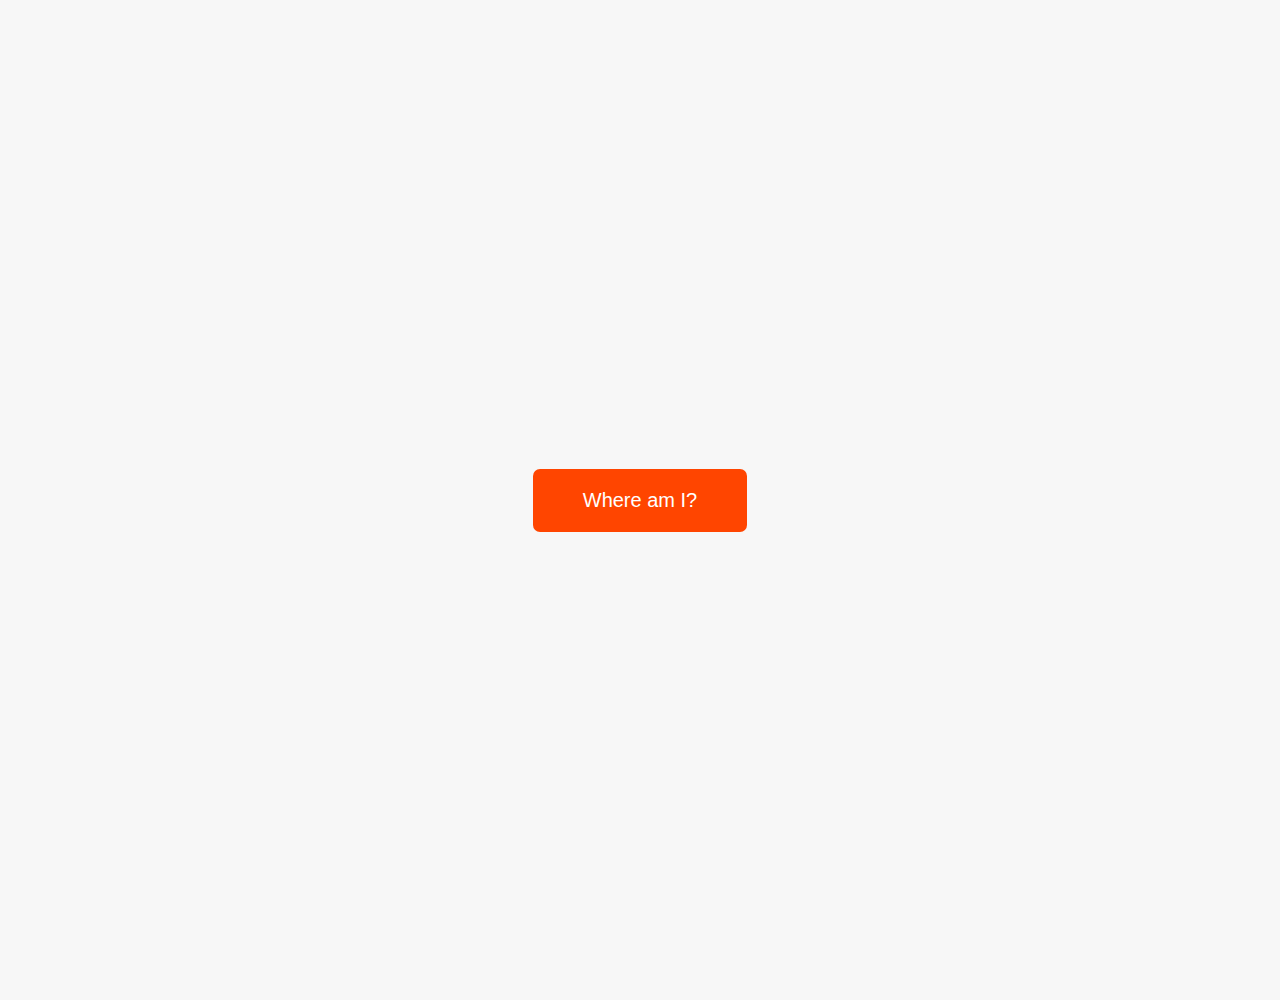
==== Get Country Information/index.html @ 6416da23 "Get country information added using ajax calls" ====
<!DOCTYPE html>
<html lang="en">
  <head>
    <meta charset="UTF-8" />
    <meta name="viewport" content="width=device-width, initial-scale=1.0" />
    <meta http-equiv="X-UA-Compatible" content="ie=edge" />
    <link rel="stylesheet" href="style.css" />
    <script defer src="script.js"></script>
    <title>Asynchronous JavaScript</title>
  </head>
  <body>
    <main class="container">
      <div class="countries">
        <!--
        <article class="country">
          <img class="country__img" src="" />
          <div class="country__data">
            <h3 class="country__name">COUNTRY</h3>
            <h4 class="country__region">REGION</h4>
            <p class="country__row"><span>👫</span>POP people</p>
            <p class="country__row"><span>🗣️</span>LANG</p>
            <p class="country__row"><span>💰</span>CUR</p>
          </div>
        </article>
        -->
      </div>
      <button class="btn-country">Where am I?</button>
      <div class="images"></div>
    </main>
  </body>
</html>
---- Get Country Information/style.css ----
* {
  margin: 0;
  padding: 0;
  box-sizing: inherit;
}

html {
  font-size: 62.5%;
  box-sizing: border-box;
  padding: 5rem;
}

body {
  font-family: system-ui;
  color: #555;
  background-color: #f7f7f7;
  min-height: 100vh;

  display: flex;
  align-items: center;
  justify-content: center;
}

.container {
  display: flex;
  flex-flow: column;
  align-items: center;
}

.countries {
  /* margin-bottom: 8rem; */
  display: flex;
  flex-wrap: wrap;
  font-size: 2rem;
  opacity: 0;
  transition: opacity 1s;
}

.country {
  background-color: #fff;
  box-shadow: 0 2rem 5rem 1rem rgba(0, 0, 0, 0.1);
  font-size: 1.8rem;
  width: 30rem;
  border-radius: 0.7rem;
  margin: 0 3rem 4rem;
  /* overflow: hidden; */
}

.neighbour::before {
  content: 'Neighbour country';
  width: 100%;
  position: absolute;
  top: -4rem;
  text-align: center;
  font-size: 1.8rem;
  font-weight: 600;
  text-transform: uppercase;
  color: #888;
}

.neighbour {
  transform: scale(0.8) translateY(1rem);
  margin-left: 0;
}

.country__img {
  width: 30rem;
  height: 17rem;
  object-fit: cover;
  background-color: #eee;
  border-top-left-radius: 0.7rem;
  border-top-right-radius: 0.7rem;
}

.country__data {
  padding: 2.5rem 3.75rem 3rem 3.75rem;
}

.country__name {
  font-size: 2.7rem;
  margin-bottom: 0.7rem;
}

.country__region {
  font-size: 1.4rem;
  text-transform: uppercase;
  margin-bottom: .5rem;
  font-weight: 500;
  color: #575656;
}
.margin-bottom
{
  margin-bottom: 2.5rem;
}

.country__row:not(:last-child) {
  margin-bottom: 1rem;
}

.country__row span {
  display: inline-block;
  margin-right: 2rem;
  font-size: 2.4rem;
}

.btn-country {
  border: none;
  font-size: 2rem;
  padding: 2rem 5rem;
  border-radius: 0.7rem;
  color: white;
  background-color: orangered;
  cursor: pointer;
}

.images {
  display: flex;
}

.images img {
  display: block;
  width: 80rem;
  margin: 4rem;
}

.images img.parallel {
  width: 40rem;
  margin: 2rem;
  border: 3rem solid white;
  box-shadow: 0 2rem 5rem 1rem rgba(0, 0, 0, 0.1);
}

.no-wrap{
  white-space: nowrap;
}

@media screen and (max-width: 600px){
  .countries{
    flex-direction: column;
    gap: 6rem;
  }
}
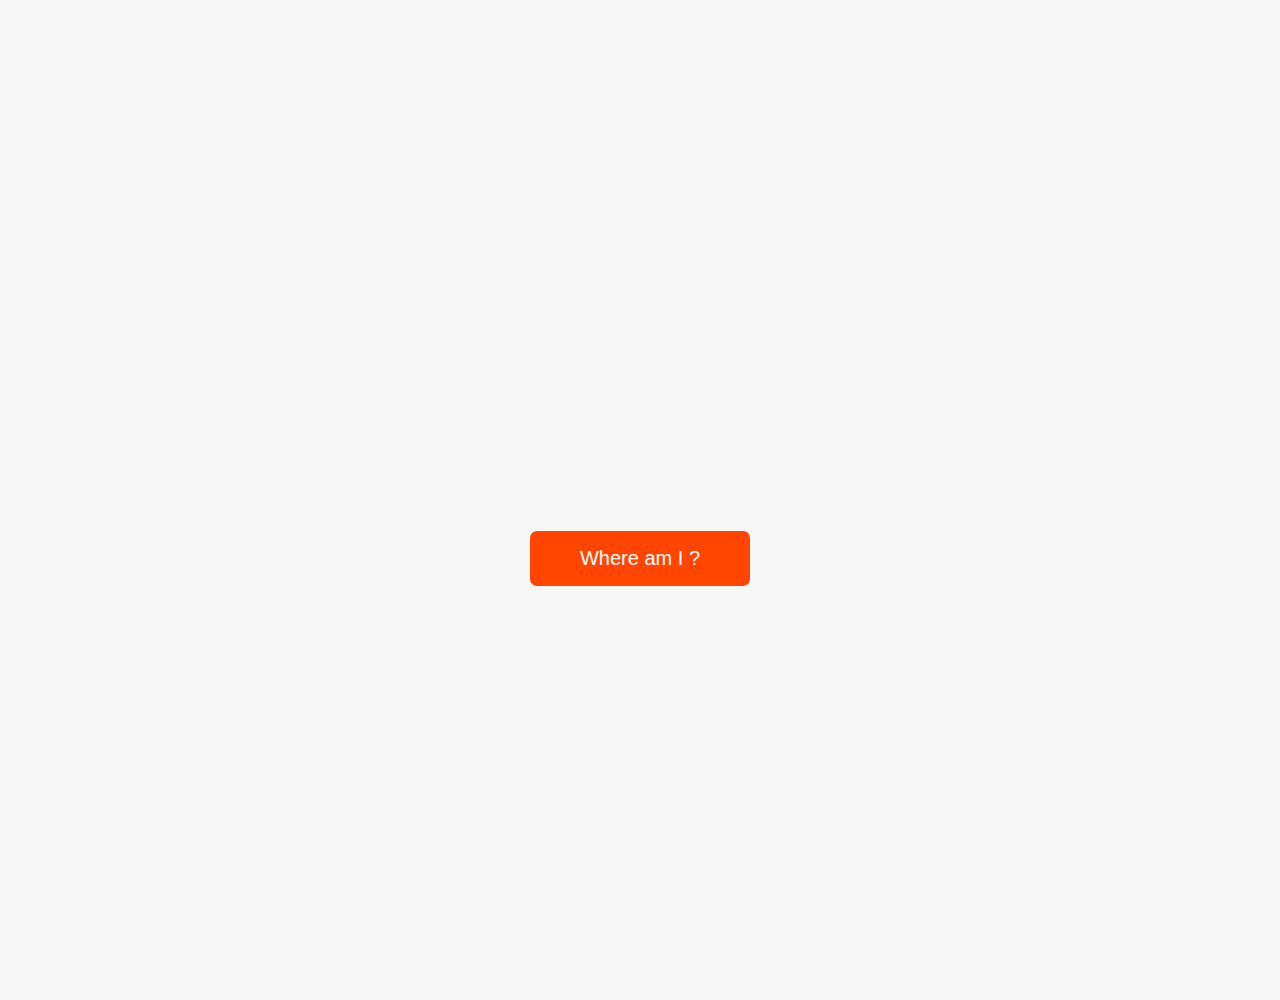
==== commit 012f8daf: "Added button and Geolocation functionality" ====
--- a/Get Country Information/index.html
+++ b/Get Country Information/index.html
@@ -6,6 +6,7 @@
     <meta http-equiv="X-UA-Compatible" content="ie=edge" />
     <link rel="stylesheet" href="style.css" />
     <script defer src="script.js"></script>
+    <!-- <script defer src="Coding_Challenge_02.js"></script> -->
     <title>Asynchronous JavaScript</title>
   </head>
   <body>
@@ -24,7 +25,10 @@
         </article>
         -->
       </div>
-      <button class="btn-country">Where am I?</button>
+      <input type="text" class="search hidden" placeholder="Search For other Country">
+      <button class="btn-search hidden">Search</button>
+
+      <button class="btn-country">Where am I ?</button>
       <div class="images"></div>
     </main>
   </body>
--- a/Get Country Information/style.css
+++ b/Get Country Information/style.css
@@ -88,8 +88,8 @@
   font-weight: 500;
   color: #575656;
 }
-.margin-bottom
-{
+
+.margin-bottom {
   margin-bottom: 2.5rem;
 }
 
@@ -103,10 +103,12 @@
   font-size: 2.4rem;
 }
 
-.btn-country {
+.btn-country,
+.btn-search {
   border: none;
   font-size: 2rem;
-  padding: 2rem 5rem;
+  padding: 1.6rem 5rem;
+  margin-top: 1.4rem;
   border-radius: 0.7rem;
   color: white;
   background-color: orangered;
@@ -130,12 +132,24 @@
   box-shadow: 0 2rem 5rem 1rem rgba(0, 0, 0, 0.1);
 }
 
-.no-wrap{
+.search {
+  padding: .8rem;
+  width: 100%;
+  border-radius: 5px;
+  border: 1px solid red;
+  transition: all 1s;
+}
+
+.hidden {
+  opacity: 0;
+}
+
+.no-wrap {
   white-space: nowrap;
 }
 
-@media screen and (max-width: 600px){
-  .countries{
+@media screen and (max-width: 600px) {
+  .countries {
     flex-direction: column;
     gap: 6rem;
   }
